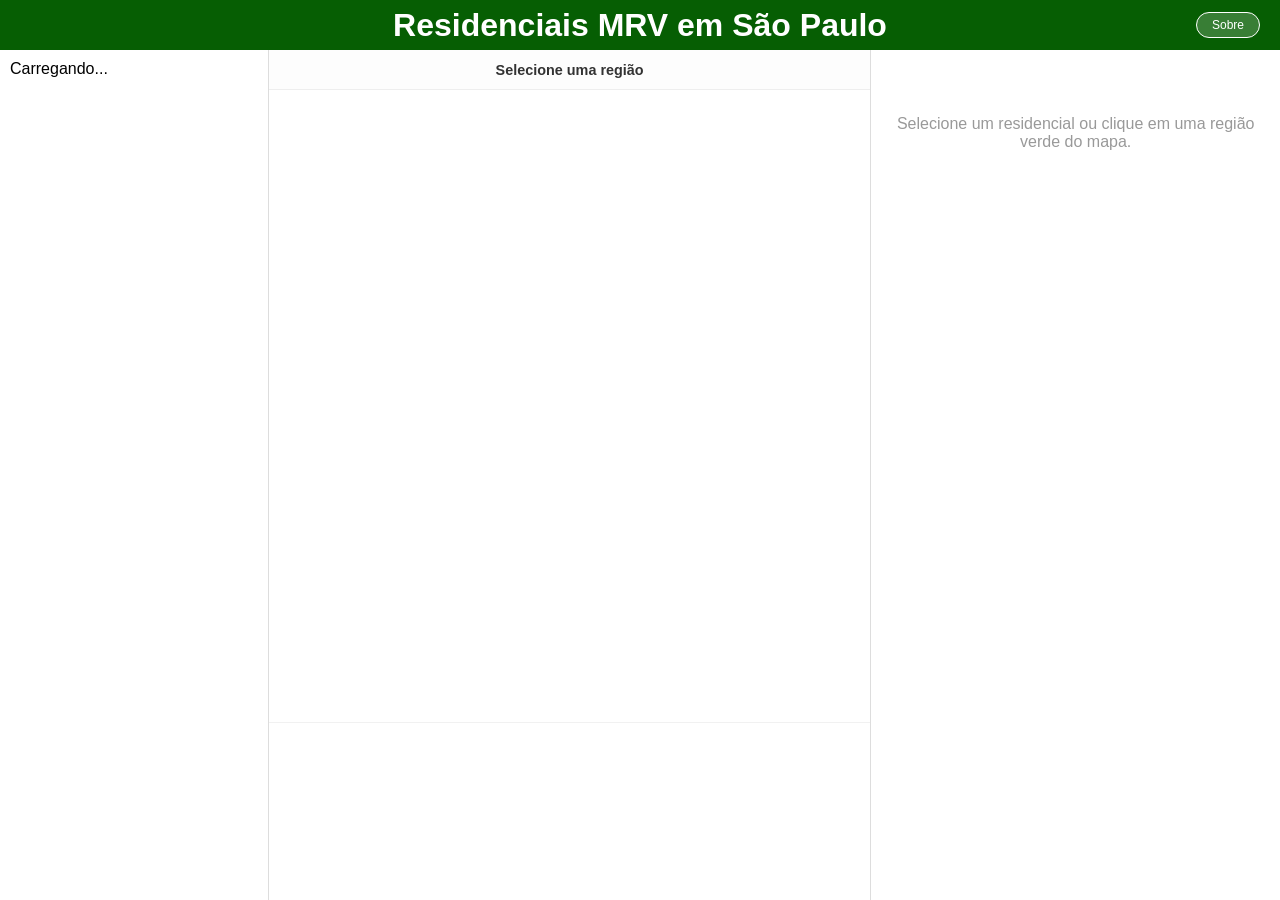
==== desktop.html @ b85327fa "Update desktop.html" ====
<!DOCTYPE html>
<html lang="pt-br">
<head>
    <meta charset="UTF-8">
    <meta name="viewport" content="width=device-width, initial-scale=1.0">
    <title>Dashboard MRV SP</title>
    <style>
        * { margin: 0; padding: 0; box-sizing: border-box; font-family: 'Segoe UI', sans-serif; }
        body, html { height: 100vh; overflow: hidden; background: #fff; }
        
        header { 
            background: rgb(6, 94, 3); height: 50px; display: flex; 
            align-items: center; justify-content: center; color: white; 
            z-index: 100; position: relative;
        }

        .btn-sobre {
            position: absolute; right: 20px; background: rgba(255,255,255,0.2);
            color: white; border: 1px solid white; padding: 5px 15px;
            border-radius: 20px; cursor: pointer; font-size: 0.75rem; transition: 0.3s;
        }
        .btn-sobre:hover { background: white; color: rgb(6, 94, 3); }
        
        .main-wrapper { display: flex; height: calc(100% - 50px); width: 100%; background: #fff; }

        .col-lateral-esq { width: 21%; background: #fff; overflow-y: auto; padding: 10px; border-right: 1px solid #ddd; }
        .col-lateral-dir { width: 32%; background: #fff; padding: 15px; overflow-y: auto; border-left: 1px solid #ddd; }
        .col-central { flex: 1; display: flex; flex-direction: column; background: #fff; position: relative; overflow: hidden; }

        .btRes { 
            width: 100%; padding: 8px 12px; margin-bottom: 4px; background: transparent; 
            border: none; border-left: 5px solid rgb(6, 94, 3); 
            text-align: left; cursor: pointer; font-size: 0.72rem; 
            border-radius: 4px; display: flex; justify-content: space-between; align-items: center;
        }
        .btRes:hover { background: #e0e0e0; border-left-color: #ff8c00; }
        .btRes strong { white-space: nowrap; overflow: hidden; text-overflow: ellipsis; max-width: 65%; text-transform: uppercase; }
        .btRes.ativo { border-left-color: #ff8c00 !important; background: #fff5e6 !important; font-weight: bold; }
        
        .estoque-status { font-size: 0.65rem; font-weight: bold; color: #666; white-space: nowrap; }
        .estoque-alerta { color: #d32f2f !important; }
        .estoque-vendido { text-decoration: line-through; color: #999 !important; }

        .centro-topo { height: 40px; display: flex; align-items: center; justify-content: center; font-weight: bold; font-size: 0.9rem; border-bottom: 1px solid #eee; background: #fdfdfd; color: #333; }
        
        .container-mapas { flex: 1; display: flex; flex-direction: column; overflow: hidden; position: relative; }
        .caixa-troca { width: 100%; display: flex; align-items: center; justify-content: center; overflow: hidden; position: relative; }
        .pos-cima { height: 78%; z-index: 5; }
        .pos-baixo { height: 22%; z-index: 10; cursor: pointer; opacity: 0.8; border-top: 1px solid #eee; }
        
        svg { width: 100%; height: 100%; display: block; padding: 10px; }
        
        /* ESTILO DOS PATHS */
        path { 
            stroke: #fff; 
            stroke-width: 0.5; 
            fill: #838383; /* Cinza original restaurado */
            transition: filter 0.1s; 
            pointer-events: all; 
        }
        
        .pos-cima path:hover { 
            filter: brightness(1.2); 
            cursor: default;
        }

        .commrv, #grandesaopaulo { 
            fill: rgb(6, 94, 3) !important; 
            cursor: pointer !important; 
        }

        .path-ativo { 
            fill: #ff8c00 !important; 
            stroke: #000 !important; 
            stroke-width: 1.2px !important; 
        }

        /* FICHA DIREITA (image_52bf2d.png) */
        .ficha-card { border-left: 5px solid #ff8c00; padding: 12px; border-radius: 4px; background: #fafafa; margin-top: 15px; }
        .ficha-header { font-size: 0.9rem; color: #065e03; font-weight: bold; text-transform: uppercase; margin-bottom: 8px; display: flex; justify-content: space-between; align-items: center; }
        .local-info { font-size: 0.75rem; color: #333; margin-bottom: 12px; display: flex; align-items: flex-start; gap: 6px; line-height: 1.4; border-bottom: 1px solid #eee; padding-bottom: 8px; }
        .ficha-grid { display: grid; grid-template-columns: 1fr 1fr; gap: 10px; margin-bottom: 15px; }
        .grid-item { font-size: 0.72rem; color: #333; }
        .grid-label { font-weight: bold; color: #666; margin-bottom: 2px; font-size: 0.65rem; text-transform: uppercase; }

        .bloco-texto { margin-bottom: 10px; padding: 10px; border-radius: 6px; font-size: 0.75rem; line-height: 1.5; }
        .bloco-label { font-weight: bold; text-transform: uppercase; font-size: 0.6rem; display: block; margin-bottom: 5px; }
        .dica-box { background: #fff5e6; border: 1px solid #ffe0b3; color: #7a5a00; }
        .obs-box { background: #f1f3f5; border-left: 4px solid #adb5bd; color: #495057; }

        .secao-titulo { font-size: 0.65rem; font-weight: bold; color: #999; text-transform: uppercase; margin: 15px 0 8px 0; display: block; border-top: 1px solid #eee; padding-top: 10px; }
        .bloco-destaques { background: #fff; padding: 8px; border-radius: 6px; border: 1px solid #eee; margin-bottom: 15px; }
        .destaque-item { font-size: 0.7rem; color: #555; display: flex; align-items: flex-start; gap: 8px; margin-bottom: 6px; line-height: 1.2; }
        
        .linha-link { display: flex; align-items: center; justify-content: space-between; padding: 8px; background: #fff; border: 1px solid #eee; border-radius: 6px; margin-bottom: 6px; gap: 8px; }
        .link-nome { font-size: 0.72rem; font-weight: bold; color: #444; display: flex; align-items: center; gap: 6px; flex: 1; overflow: hidden; text-overflow: ellipsis; white-space: nowrap; }
        .btn-mini { padding: 6px 10px; border: none; border-radius: 4px; color: white; font-size: 0.62rem; font-weight: bold; cursor: pointer; }
        .btn-abrir { background: #065e03; }
        .btn-copiar { background: #ff8c00; }

        /* MODAL (image_46e27d.png) */
        .modal-overlay {
            position: fixed; top:0; left:0; width:100%; height:100%;
            background: rgba(0,0,0,0.6); display: none; align-items: center;
            justify-content: center; z-index: 1000;
        }
        .modal-caixa {
            background: white; width: 90%; max-width: 550px; padding: 40px;
            border-radius: 15px; position: relative; text-align: center;
        }
        .modal-fechar { position: absolute; top: 15px; right: 20px; cursor: pointer; font-size: 1.5rem; color: #bbb; }
        .modal-titulo { color: rgb(6, 94, 3); font-weight: bold; margin-bottom: 25px; font-size: 1.4rem; }
        .btn-whatsapp {
            display: inline-block; background: #25d366; color: white; padding: 15px 35px;
            text-decoration: none; border-radius: 40px; font-weight: bold; font-size: 1.1rem;
            transition: 0.3s; margin-top: 10px;
        }

        #toast {
            visibility: hidden; min-width: 200px; background-color: #333; color: #fff;
            text-align: center; border-radius: 4px; padding: 10px; position: fixed;
            z-index: 1000; left: 50%; top: 30px; transform: translateX(-50%); font-size: 0.8rem;
        }
        #toast.show { visibility: visible; animation: fadein 0.5s, fadeout 0.5s 1.5s; }
        @keyframes fadein { from {top: 0; opacity: 0;} to {top: 30px; opacity: 1;} }
        @keyframes fadeout { from {top: 30px; opacity: 1;} to {top: 0; opacity: 0;} }
    </style>
</head>
<body>

    <header>
        <h1>Residenciais MRV em São Paulo</h1>
        <button class="btn-sobre" onclick="toggleModal(true)">Sobre</button>
    </header>

    <div class="main-wrapper">
        <aside class="col-lateral-esq" id="menu-residenciais">Carregando...</aside>
        
        <main class="col-central">
            <div class="centro-topo" id="display-nome">Selecione uma região</div>
            <div class="container-mapas" id="container-mapas">
                <div id="caixa-a" class="caixa-troca pos-cima"></div>
                <div id="caixa-b" class="caixa-troca pos-baixo"></div>
            </div>
        </main>

        <aside class="col-lateral-dir" id="detalhes-residencial">
            <div style="text-align: center; color: #999; margin-top: 50px;">Selecione um residencial ou clique em uma região verde do mapa.</div>
        </aside>
    </div>

    <div class="modal-overlay" id="modal-sobre" onclick="toggleModal(false)">
        <div class="modal-caixa" onclick="event.stopPropagation()">
            <span class="modal-fechar" onclick="toggleModal(false)">&times;</span>
            <div class="modal-titulo">Sobre o Projeto</div>
            <p class="modal-paragrafo">Este dashboard foi desenvolvido para agilizar o acesso a informações básicas sobre os residenciais MRV de SP.</p>
            <p class="modal-alerta">⚠️ Aviso Importante: As informações mostradas podem estar desatualizadas.</p>
            <a href="https://wa.me/551192617026" target="_blank" class="btn-whatsapp">Carlos Custódio - (11) 9261-7026</a>
        </div>
    </div>

    <div id="toast">Link copiado!</div>

    <script src="mrv-data.js"></script>
    <script>
        let pathSelecionado = null;
        let botaoSelecionado = null;
        let regiaoAtual = "gsp"; 
        let DADOS_PLANILHA = [];

        function toggleModal(show) {
            document.getElementById('modal-sobre').style.display = show ? 'flex' : 'none';
        }

        // Lógica de Título: Prioriza Seleção > Região Geral
        function atualizarTituloTopo() {
            const display = document.getElementById('display-nome');
            if (pathSelecionado) {
                display.innerText = pathSelecionado.getAttribute('data-name');
            } else {
                display.innerText = (regiaoAtual === "gsp" ? "Grande São Paulo" : "Interior / Litoral");
            }
        }

        function obterHtmlEstoque(valor) {
            let num = parseInt(valor) || 0;
            let classe = "estoque-status";
            let texto = (valor === "VENDIDO" || num === 0) ? "VENDIDO" : `restam ${num} un.`;
            if (valor === "VENDIDO" || num === 0) classe += " estoque-vendido";
            else if (num < 6) classe += " estoque-alerta";
            return `<span class="${classe}">${texto}</span>`;
        }

        async function carregarPlanilha() {
            try {
                const url = "https://docs.google.com/spreadsheets/d/e/2PACX-1vQzECvkefpM6aWy0IacqqI6l84_ti6zS1lSjcrgL0J4OcrtWZLb63sh7U1ZTQ4nsqDMeTU5ykl8xtDe/pub?output=csv&v=" + new Date().getTime();
                const response = await fetch(url);
                const texto = await response.text();
                const linhas = texto.split(/\r?\n/).filter(l => l.trim() !== "");
                
                DADOS_PLANILHA = linhas.slice(1).map(linha => {
                    const col = linha.split(/,(?=(?:(?:[^"]*"){2})*[^"]*$)/).map(c => c.trim().replace(/^"|"$/g, ''));
                    if (!col[2]) return null;
                    return {
                        id_path: col[0].toLowerCase().trim(), regiao: col[1] ? col[1].toLowerCase() : "", 
                        nome: col[2], estoque: col[3] || "0", endereco_comp: col[4], 
                        entrega: col[7], menor_preco: col[8], plantas_txt: `de ${col[9]} até ${col[10]}`,
                        obra: col[11], localizacao: col[12], mobilidade: col[13], cultura_lazer: col[14],
                        comercio: col[15], saude_educacao: col[16], dica: col[17], obs: col[18],  
                        book_cli: col[19], book_corr: col[20], video1: col[21], video2: col[22],
                        aptVaranda: col[23], aptSemVaranda: col[24], aptGarden: col[25], outraPlanta: col[26],
                        linkLocalizacao: col[28]
                    };
                }).filter(item => item !== null);

                DADOS_PLANILHA.sort((a, b) => a.nome.localeCompare(b.nome));
                gerarListaGeral();
                desenharIniciais();
            } catch (e) { console.error("Erro nos dados:", e); }
        }

        function copiarLink(url, nome) {
            if(!url) return;
            navigator.clipboard.writeText(url).then(() => {
                const x = document.getElementById("toast");
                x.innerText = `${nome} copiado!`; x.className = "show";
                setTimeout(() => { x.className = ""; }, 2000);
            });
        }

        function renderLinkRow(label, link, ico) {
            if (!link || link.length < 5) return "";
            return `<div class="linha-link">
                <div class="link-nome"><span>${ico}</span> ${label}</div>
                <div>
                    <button class="btn-mini btn-abrir" onclick="window.open('${link}', '_blank')">Abrir</button>
                    <button class="btn-mini btn-copiar" onclick="copiarLink('${link}', '${label}')">Copiar</button>
                </div>
            </div>`;
        }

        function gerarListaGeral() {
            const menu = document.getElementById('menu-residenciais');
            menu.innerHTML = "";
            DADOS_PLANILHA.forEach(item => {
                const btn = document.createElement('button');
                btn.className = 'btRes';
                btn.id = `btn-esq-${item.nome.replace(/[^a-zA-Z0-9]/g, '-')}`;
                btn.innerHTML = `<strong>${item.nome}</strong> ${obterHtmlEstoque(item.estoque)}`;
                btn.onclick = () => selecionarResidencial(item, btn);
                menu.appendChild(btn);
            });
        }

        function selecionarResidencial(item, btn) {
            if (botaoSelecionado) botaoSelecionado.classList.remove('ativo');
            const btnEsq = btn || document.getElementById(`btn-esq-${item.nome.replace(/[^a-zA-Z0-9]/g, '-')}`);
            if (btnEsq) { btnEsq.classList.add('ativo'); btnEsq.scrollIntoView({ behavior: 'smooth', block: 'nearest' }); botaoSelecionado = btnEsq; }
            if (item.regiao && item.regiao !== regiaoAtual) solicitarTroca(true);
            const el = document.getElementById(item.id_path);
            if(el) destacarNoMapa(el);
            exibirPainelDireito(item, el ? el.getAttribute('data-name') : "Região");
        }

        function exibirPainelDireito(item, nomeCidade) {
            const painel = document.getElementById('detalhes-residencial');
            let html = `<div style="font-size:0.75rem; font-weight:bold; color:#065e03; margin-bottom:12px;">MRV em ${nomeCidade}:</div>`;
            
            // Filtra outros do mesmo local
            DADOS_PLANILHA.filter(d => d.id_path === item.id_path && d.nome !== item.nome).forEach(v => {
                html += `<button class="btRes" onclick='selecionarResidencial(DADOS_PLANILHA.find(x=>x.nome=="${v.nome}"), null)'>
                            <strong>${v.nome}</strong> ${obterHtmlEstoque(v.estoque)}
                         </button>`;
            });

            html += `
                <div class="ficha-card">
                    <div class="ficha-header"><span>${item.nome}</span>${obterHtmlEstoque(item.estoque)}</div>
                    <div class="local-info"><span>📍</span> <span>${item.endereco_comp}</span></div>
                    <div class="ficha-grid">
                        <div class="grid-item"><div class="grid-label">💰 Preço:</div>${item.menor_preco || 'Sob consulta'}</div>
                        <div class="grid-item"><div class="grid-label">🔑 Entrega:</div>${item.entrega}</div>
                        <div class="grid-item"><div class="grid-label">📐 Plantas:</div>${item.plantas_txt}</div>
                        <div class="grid-item"><div class="grid-label">🏗️ Obra:</div>${item.obra}%</div>
                    </div>
                    ${item.dica ? `<div class="bloco-texto dica-box"><span class="bloco-label">💡 DICA</span>${item.dica}</div>` : ''}
                    ${item.obs ? `<div class="bloco-texto obs-box"><span class="bloco-label">📝 OBS</span>${item.obs}</div>` : ''}
                    <span class="secao-titulo">Materiais e Plantas</span>
                    ${renderLinkRow("Book Cliente", item.book_cli, "📄")}
                    ${renderLinkRow("Vídeo 1", item.video1, "🎥")}
                    ${renderLinkRow("Apto c/ Varanda", item.aptVaranda, "🏢")}
                    ${renderLinkRow("Apto s/ Varanda", item.aptSemVaranda, "🏢")}
                    ${renderLinkRow("Apto Garden", item.aptGarden, "🏡")}
                </div>`;
            painel.innerHTML = html;
        }

        function destacarNoMapa(el) {
            if (pathSelecionado) pathSelecionado.classList.remove('path-ativo');
            el.classList.add('path-ativo');
            pathSelecionado = el;
            atualizarTituloTopo();
        }

        function solicitarTroca(manterFicha = false) {
            regiaoAtual = (regiaoAtual === "gsp") ? "esp" : "gsp";
            const cA = document.getElementById('caixa-a'), cB = document.getElementById('caixa-b');
            const container = document.getElementById('container-mapas');
            if (cA.classList.contains('pos-cima')) {
                cA.className = 'caixa-troca pos-baixo'; cB.className = 'caixa-troca pos-cima';
                container.appendChild(cA); 
            } else {
                cB.className = 'caixa-troca pos-baixo'; cA.className = 'caixa-troca pos-cima';
                container.appendChild(cB); 
            }
            if (!manterFicha) {
                if (pathSelecionado) pathSelecionado.classList.remove('path-ativo');
                pathSelecionado = null;
                document.getElementById('detalhes-residencial').innerHTML = '<div style="text-align: center; color: #999; margin-top: 50px;">Selecione um residencial.</div>';
            }
            atualizarTituloTopo();
        }

        function desenhar(idContainer, dados) {
            const container = document.getElementById(idContainer);
            if (!container || !dados) return;
            const paths = dados.paths.map(p => {
                const temMRV = DADOS_PLANILHA.some(d => d.id_path === p.id.toLowerCase());
                return `<path id="${p.id}" data-name="${p.name || p.id}" d="${p.d}" class="${p.class || ''} ${(temMRV || p.id === 'grandesaopaulo') ? 'commrv' : ''}"></path>`;
            }).join('');
            container.innerHTML = `<svg viewBox="${dados.viewBox}" preserveAspectRatio="xMidYMid meet"><g transform="${dados.transform || ''}">${paths}</g></svg>`;
        }

        function desenharIniciais() {
            if (typeof MAPA_GSP !== 'undefined') desenhar('caixa-a', MAPA_GSP);
            if (typeof MAPA_INTERIOR !== 'undefined') desenhar('caixa-b', MAPA_INTERIOR);
        }

        // --- CORREÇÃO DOS EVENTOS DE MOUSE ---
        const mapContainer = document.getElementById('container-mapas');

        mapContainer.addEventListener('mousemove', (e) => {
            const p = e.target.closest('.pos-cima path');
            if (p) {
                // Se está em cima de uma cidade, mostra o nome dela
                document.getElementById('display-nome').innerText = p.getAttribute('data-name');
            } else {
                // Se está no mapa, mas não em cima de uma cidade (espaço branco), reseta
                atualizarTituloTopo();
            }
        });

        mapContainer.addEventListener('mouseleave', () => {
            // Garante o reset total ao tirar o mouse do container
            atualizarTituloTopo();
        });

        mapContainer.addEventListener('click', (e) => {
            const caixaBaixo = e.target.closest('.pos-baixo');
            if (caixaBaixo) { solicitarTroca(false); return; }
            const p = e.target.closest('.pos-cima path');
            if (p) {
                if (p.id === "grandesaopaulo") { solicitarTroca(false); return; }
                const item = DADOS_PLANILHA.find(d => d.id_path === p.id.toLowerCase());
                if(item && p.classList.contains('commrv')) selecionarResidencial(item, null);
            }
        });

        window.onload = carregarPlanilha;
    </script>
</body>
</html>
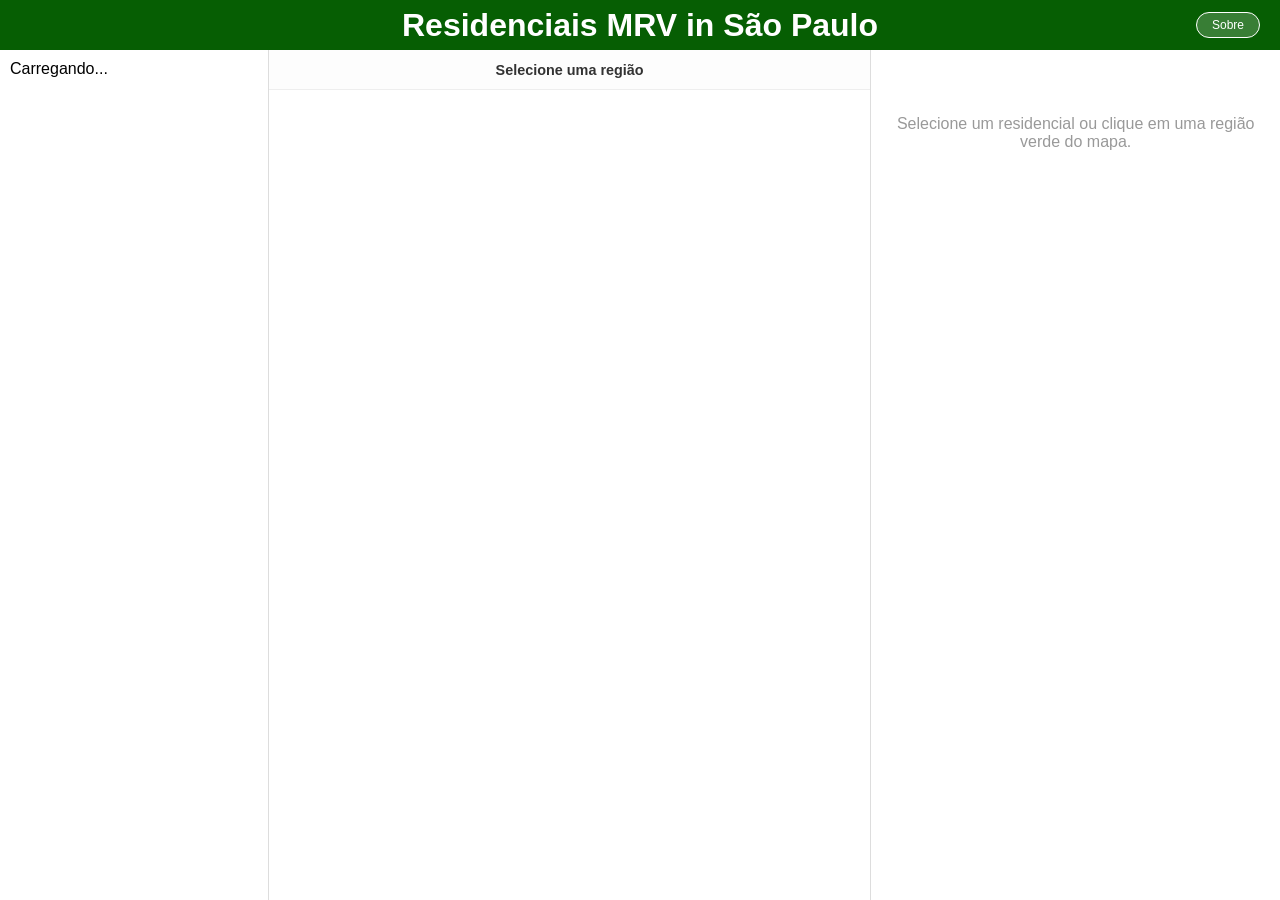
==== commit 1a9bb6bd: "Update desktop.html" ====
--- a/desktop.html
+++ b/desktop.html
@@ -43,18 +43,18 @@
 
         .centro-topo { height: 40px; display: flex; align-items: center; justify-content: center; font-weight: bold; font-size: 0.9rem; border-bottom: 1px solid #eee; background: #fdfdfd; color: #333; }
         
-        .container-mapas { flex: 1; display: flex; flex-direction: column; overflow: hidden; position: relative; }
-        .caixa-troca { width: 100%; display: flex; align-items: center; justify-content: center; overflow: hidden; position: relative; }
+        /* CONTAINER MAPAS SEM BORDAS */
+        .container-mapas { flex: 1; display: flex; flex-direction: column; overflow: hidden; position: relative; border: none; }
+        .caixa-troca { width: 100%; display: flex; align-items: center; justify-content: center; overflow: hidden; position: relative; border: none; }
         .pos-cima { height: 78%; z-index: 5; }
-        .pos-baixo { height: 22%; z-index: 10; cursor: pointer; opacity: 0.8; border-top: 1px solid #eee; }
-        
-        svg { width: 100%; height: 100%; display: block; padding: 10px; }
-        
-        /* ESTILO DOS PATHS */
+        .pos-baixo { height: 22%; z-index: 10; cursor: pointer; opacity: 0.8; border: none; }
+        
+        svg { width: 100%; height: 100%; display: block; padding: 10px; border: none; }
+        
         path { 
             stroke: #fff; 
             stroke-width: 0.5; 
-            fill: #838383; /* Cinza original restaurado */
+            fill: #838383; 
             transition: filter 0.1s; 
             pointer-events: all; 
         }
@@ -75,7 +75,7 @@
             stroke-width: 1.2px !important; 
         }
 
-        /* FICHA DIREITA (image_52bf2d.png) */
+        /* ESTILO FICHA DIREITA */
         .ficha-card { border-left: 5px solid #ff8c00; padding: 12px; border-radius: 4px; background: #fafafa; margin-top: 15px; }
         .ficha-header { font-size: 0.9rem; color: #065e03; font-weight: bold; text-transform: uppercase; margin-bottom: 8px; display: flex; justify-content: space-between; align-items: center; }
         .local-info { font-size: 0.75rem; color: #333; margin-bottom: 12px; display: flex; align-items: flex-start; gap: 6px; line-height: 1.4; border-bottom: 1px solid #eee; padding-bottom: 8px; }
@@ -89,8 +89,6 @@
         .obs-box { background: #f1f3f5; border-left: 4px solid #adb5bd; color: #495057; }
 
         .secao-titulo { font-size: 0.65rem; font-weight: bold; color: #999; text-transform: uppercase; margin: 15px 0 8px 0; display: block; border-top: 1px solid #eee; padding-top: 10px; }
-        .bloco-destaques { background: #fff; padding: 8px; border-radius: 6px; border: 1px solid #eee; margin-bottom: 15px; }
-        .destaque-item { font-size: 0.7rem; color: #555; display: flex; align-items: flex-start; gap: 8px; margin-bottom: 6px; line-height: 1.2; }
         
         .linha-link { display: flex; align-items: center; justify-content: space-between; padding: 8px; background: #fff; border: 1px solid #eee; border-radius: 6px; margin-bottom: 6px; gap: 8px; }
         .link-nome { font-size: 0.72rem; font-weight: bold; color: #444; display: flex; align-items: center; gap: 6px; flex: 1; overflow: hidden; text-overflow: ellipsis; white-space: nowrap; }
@@ -98,7 +96,7 @@
         .btn-abrir { background: #065e03; }
         .btn-copiar { background: #ff8c00; }
 
-        /* MODAL (image_46e27d.png) */
+        /* MODAL */
         .modal-overlay {
             position: fixed; top:0; left:0; width:100%; height:100%;
             background: rgba(0,0,0,0.6); display: none; align-items: center;
@@ -129,7 +127,7 @@
 <body>
 
     <header>
-        <h1>Residenciais MRV em São Paulo</h1>
+        <h1>Residenciais MRV in São Paulo</h1>
         <button class="btn-sobre" onclick="toggleModal(true)">Sobre</button>
     </header>
 
@@ -153,8 +151,8 @@
         <div class="modal-caixa" onclick="event.stopPropagation()">
             <span class="modal-fechar" onclick="toggleModal(false)">&times;</span>
             <div class="modal-titulo">Sobre o Projeto</div>
-            <p class="modal-paragrafo">Este dashboard foi desenvolvido para agilizar o acesso a informações básicas sobre os residenciais MRV de SP.</p>
-            <p class="modal-alerta">⚠️ Aviso Importante: As informações mostradas podem estar desatualizadas.</p>
+            <p style="margin-bottom: 20px; color: #555;">Dashboard de consulta rápida para residenciais MRV em São Paulo.</p>
+            <p style="font-weight: bold; color: #d32f2f;">⚠️ Informações sujeitas a alterações.</p>
             <a href="https://wa.me/551192617026" target="_blank" class="btn-whatsapp">Carlos Custódio - (11) 9261-7026</a>
         </div>
     </div>
@@ -172,7 +170,6 @@
             document.getElementById('modal-sobre').style.display = show ? 'flex' : 'none';
         }
 
-        // Lógica de Título: Prioriza Seleção > Região Geral
         function atualizarTituloTopo() {
             const display = document.getElementById('display-nome');
             if (pathSelecionado) {
@@ -207,8 +204,8 @@
                         entrega: col[7], menor_preco: col[8], plantas_txt: `de ${col[9]} até ${col[10]}`,
                         obra: col[11], localizacao: col[12], mobilidade: col[13], cultura_lazer: col[14],
                         comercio: col[15], saude_educacao: col[16], dica: col[17], obs: col[18],  
-                        book_cli: col[19], book_corr: col[20], video1: col[21], video2: col[22],
-                        aptVaranda: col[23], aptSemVaranda: col[24], aptGarden: col[25], outraPlanta: col[26],
+                        book_cli: col[19], video1: col[21],
+                        aptVaranda: col[23], aptSemVaranda: col[24], aptGarden: col[25],
                         linkLocalizacao: col[28]
                     };
                 }).filter(item => item !== null);
@@ -266,7 +263,6 @@
             const painel = document.getElementById('detalhes-residencial');
             let html = `<div style="font-size:0.75rem; font-weight:bold; color:#065e03; margin-bottom:12px;">MRV em ${nomeCidade}:</div>`;
             
-            // Filtra outros do mesmo local
             DADOS_PLANILHA.filter(d => d.id_path === item.id_path && d.nome !== item.nome).forEach(v => {
                 html += `<button class="btRes" onclick='selecionarResidencial(DADOS_PLANILHA.find(x=>x.nome=="${v.nome}"), null)'>
                             <strong>${v.nome}</strong> ${obterHtmlEstoque(v.estoque)}
@@ -302,10 +298,19 @@
             atualizarTituloTopo();
         }
 
+        // --- FUNÇÃO DE TROCA CORRIGIDA ---
         function solicitarTroca(manterFicha = false) {
             regiaoAtual = (regiaoAtual === "gsp") ? "esp" : "gsp";
+            
+            // 1. Limpa os estados dos botões da lista lateral
+            if (botaoSelecionado) {
+                botaoSelecionado.classList.remove('ativo');
+                botaoSelecionado = null;
+            }
+
             const cA = document.getElementById('caixa-a'), cB = document.getElementById('caixa-b');
             const container = document.getElementById('container-mapas');
+            
             if (cA.classList.contains('pos-cima')) {
                 cA.className = 'caixa-troca pos-baixo'; cB.className = 'caixa-troca pos-cima';
                 container.appendChild(cA); 
@@ -313,10 +318,12 @@
                 cB.className = 'caixa-troca pos-baixo'; cA.className = 'caixa-troca pos-cima';
                 container.appendChild(cB); 
             }
+
             if (!manterFicha) {
                 if (pathSelecionado) pathSelecionado.classList.remove('path-ativo');
                 pathSelecionado = null;
-                document.getElementById('detalhes-residencial').innerHTML = '<div style="text-align: center; color: #999; margin-top: 50px;">Selecione um residencial.</div>';
+                // 2. Placeholder atualizado
+                document.getElementById('detalhes-residencial').innerHTML = '<div style="text-align: center; color: #999; margin-top: 50px;">Selecione um residencial ou clique em uma região verde do mapa.</div>';
             }
             atualizarTituloTopo();
         }
@@ -336,22 +343,15 @@
             if (typeof MAPA_INTERIOR !== 'undefined') desenhar('caixa-b', MAPA_INTERIOR);
         }
 
-        // --- CORREÇÃO DOS EVENTOS DE MOUSE ---
         const mapContainer = document.getElementById('container-mapas');
 
         mapContainer.addEventListener('mousemove', (e) => {
             const p = e.target.closest('.pos-cima path');
-            if (p) {
-                // Se está em cima de uma cidade, mostra o nome dela
-                document.getElementById('display-nome').innerText = p.getAttribute('data-name');
-            } else {
-                // Se está no mapa, mas não em cima de uma cidade (espaço branco), reseta
-                atualizarTituloTopo();
-            }
+            if (p) document.getElementById('display-nome').innerText = p.getAttribute('data-name');
+            else atualizarTituloTopo();
         });
 
         mapContainer.addEventListener('mouseleave', () => {
-            // Garante o reset total ao tirar o mouse do container
             atualizarTituloTopo();
         });
 
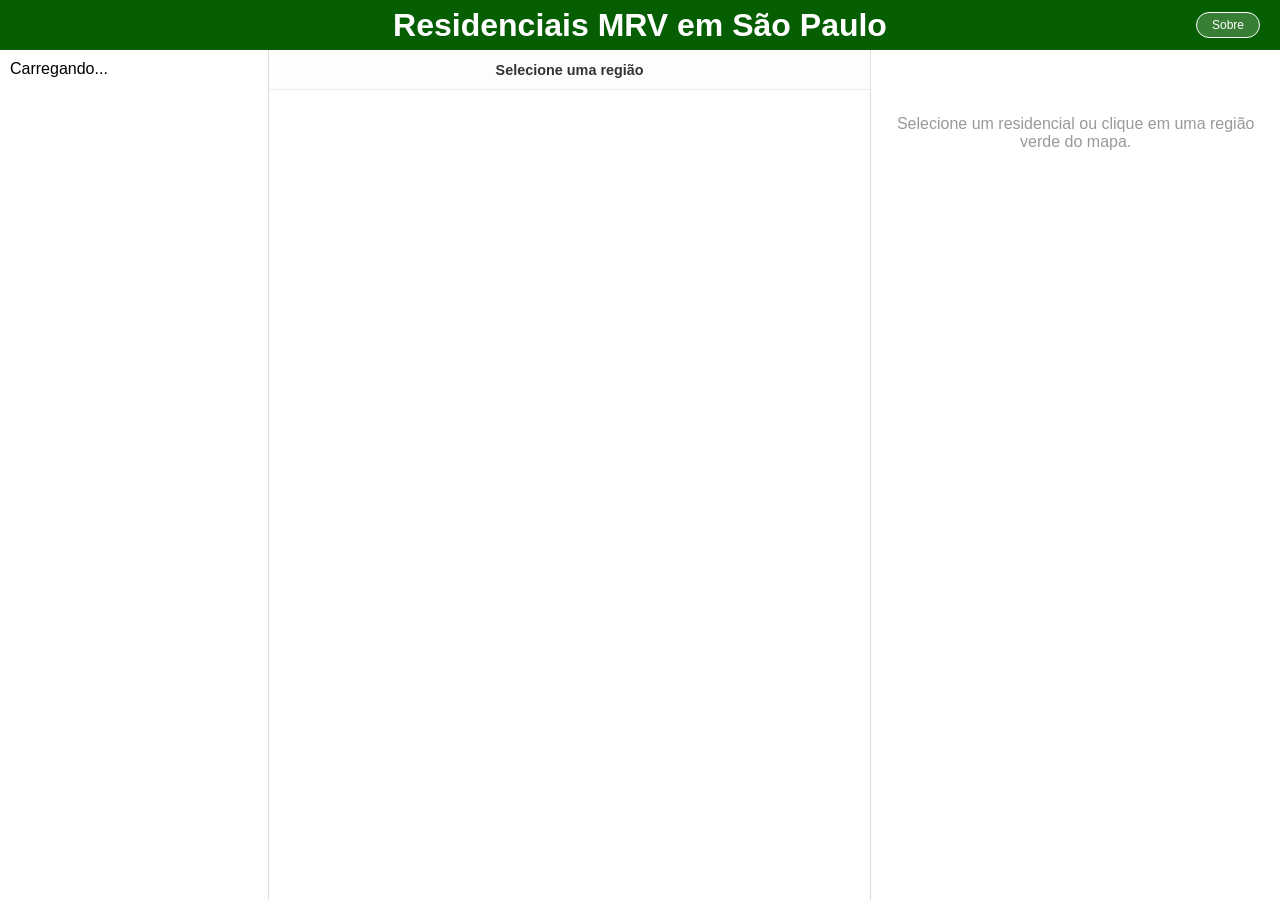
==== commit a11e1798: "Update desktop.html" ====
--- a/desktop.html
+++ b/desktop.html
@@ -43,7 +43,6 @@
 
         .centro-topo { height: 40px; display: flex; align-items: center; justify-content: center; font-weight: bold; font-size: 0.9rem; border-bottom: 1px solid #eee; background: #fdfdfd; color: #333; }
         
-        /* CONTAINER MAPAS SEM BORDAS */
         .container-mapas { flex: 1; display: flex; flex-direction: column; overflow: hidden; position: relative; border: none; }
         .caixa-troca { width: 100%; display: flex; align-items: center; justify-content: center; overflow: hidden; position: relative; border: none; }
         .pos-cima { height: 78%; z-index: 5; }
@@ -96,23 +95,30 @@
         .btn-abrir { background: #065e03; }
         .btn-copiar { background: #ff8c00; }
 
-        /* MODAL */
+        /* MODAL - TEXTO CORRIGIDO */
         .modal-overlay {
             position: fixed; top:0; left:0; width:100%; height:100%;
             background: rgba(0,0,0,0.6); display: none; align-items: center;
             justify-content: center; z-index: 1000;
         }
         .modal-caixa {
-            background: white; width: 90%; max-width: 550px; padding: 40px;
+            background: white; width: 90%; max-width: 600px; padding: 40px;
             border-radius: 15px; position: relative; text-align: center;
+            box-shadow: 0 10px 30px rgba(0,0,0,0.3);
         }
         .modal-fechar { position: absolute; top: 15px; right: 20px; cursor: pointer; font-size: 1.5rem; color: #bbb; }
         .modal-titulo { color: rgb(6, 94, 3); font-weight: bold; margin-bottom: 25px; font-size: 1.4rem; }
+        
+        .modal-texto-p { font-size: 0.95rem; color: #444; line-height: 1.6; margin-bottom: 15px; }
+        .modal-alerta { color: #d32f2f; font-weight: bold; display: block; margin: 20px 0; }
+        .modal-colabore { font-weight: bold; color: #333; font-size: 1.1rem; display: block; margin-bottom: 10px; }
+        
         .btn-whatsapp {
             display: inline-block; background: #25d366; color: white; padding: 15px 35px;
-            text-decoration: none; border-radius: 40px; font-weight: bold; font-size: 1.1rem;
-            transition: 0.3s; margin-top: 10px;
-        }
+            text-decoration: none; border-radius: 40px; font-weight: bold; font-size: 1rem;
+            transition: 0.3s; margin-top: 15px;
+        }
+        .btn-whatsapp:hover { background: #1eb954; transform: scale(1.02); }
 
         #toast {
             visibility: hidden; min-width: 200px; background-color: #333; color: #fff;
@@ -127,7 +133,7 @@
 <body>
 
     <header>
-        <h1>Residenciais MRV in São Paulo</h1>
+        <h1>Residenciais MRV em São Paulo</h1>
         <button class="btn-sobre" onclick="toggleModal(true)">Sobre</button>
     </header>
 
@@ -151,8 +157,17 @@
         <div class="modal-caixa" onclick="event.stopPropagation()">
             <span class="modal-fechar" onclick="toggleModal(false)">&times;</span>
             <div class="modal-titulo">Sobre o Projeto</div>
-            <p style="margin-bottom: 20px; color: #555;">Dashboard de consulta rápida para residenciais MRV em São Paulo.</p>
-            <p style="font-weight: bold; color: #d32f2f;">⚠️ Informações sujeitas a alterações.</p>
+            
+            <p class="modal-texto-p">Este dashboard foi feito para agilizar o acesso a informações básicas sobre os residenciais MRV de SP, auxiliando no atendimento rápido aos nossos leads.</p>
+            
+            <span class="modal-alerta">⚠️ Aviso Importante: As informações mostradas podem estar desatualizadas e até incorretas.</span>
+            
+            <span class="modal-colabore">🤝 Colabore com o projeto!</span>
+            
+            <p class="modal-texto-p" style="font-weight: bold; margin-bottom: 5px;">Sentiu falta de algum material?</p>
+            
+            <p class="modal-texto-p" style="font-size: 0.88rem;">Se você tiver Books, vídeos ou fotos de decorados que ainda não estão aqui, se encontrou alguma informação incorreta, se pode colaborar com dicas melhores ou observações sobre um residencial, por favor, envie para que possamos manter a ferramenta completa para todos.</p>
+
             <a href="https://wa.me/551192617026" target="_blank" class="btn-whatsapp">Carlos Custódio - (11) 9261-7026</a>
         </div>
     </div>
@@ -298,11 +313,9 @@
             atualizarTituloTopo();
         }
 
-        // --- FUNÇÃO DE TROCA CORRIGIDA ---
         function solicitarTroca(manterFicha = false) {
             regiaoAtual = (regiaoAtual === "gsp") ? "esp" : "gsp";
             
-            // 1. Limpa os estados dos botões da lista lateral
             if (botaoSelecionado) {
                 botaoSelecionado.classList.remove('ativo');
                 botaoSelecionado = null;
@@ -322,7 +335,6 @@
             if (!manterFicha) {
                 if (pathSelecionado) pathSelecionado.classList.remove('path-ativo');
                 pathSelecionado = null;
-                // 2. Placeholder atualizado
                 document.getElementById('detalhes-residencial').innerHTML = '<div style="text-align: center; color: #999; margin-top: 50px;">Selecione um residencial ou clique em uma região verde do mapa.</div>';
             }
             atualizarTituloTopo();
